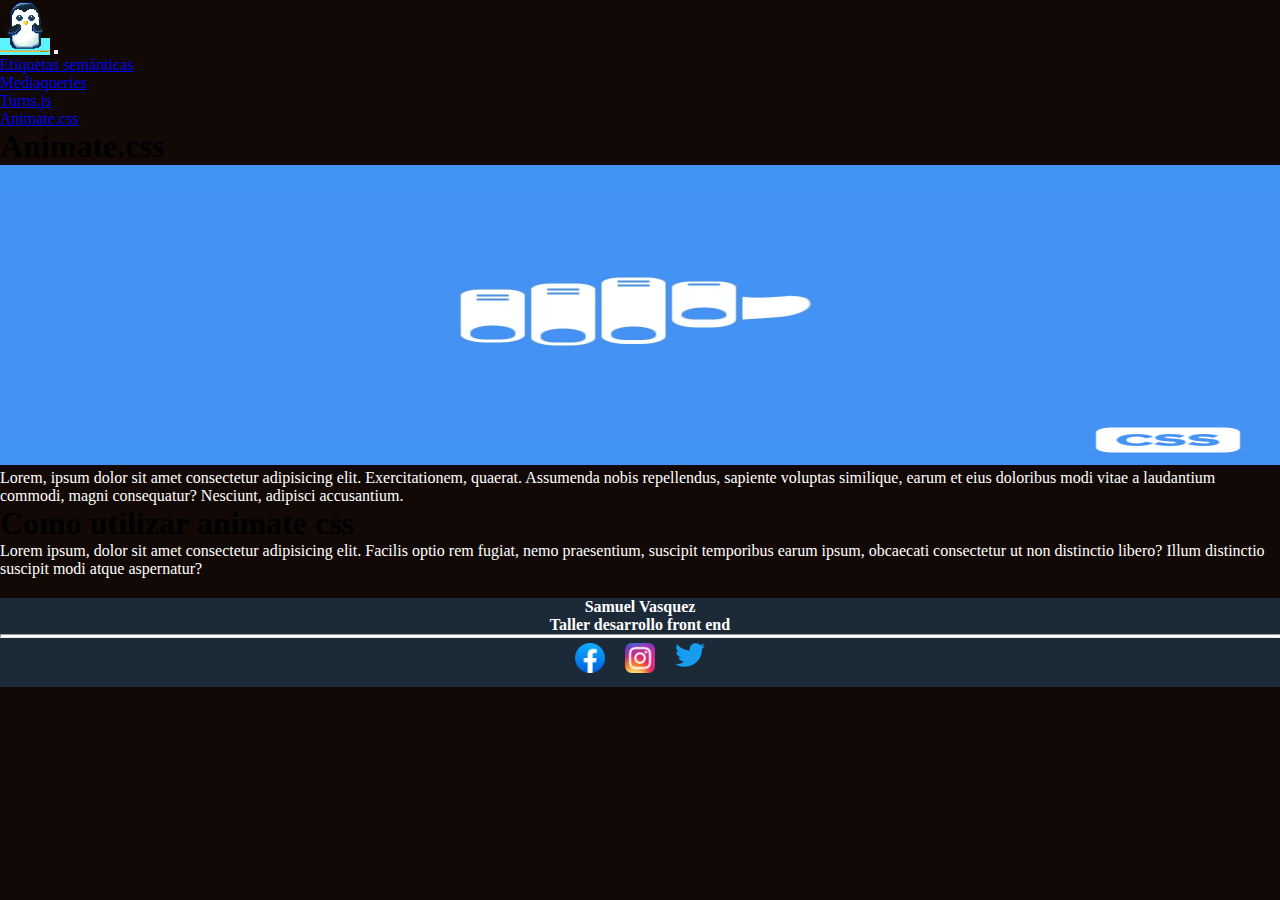
==== index-animatepage.html @ 4191dfa8 "1.2" ====
<!DOCTYPE html>
<html lang="es">
<head>
    <meta charset="UTF-8">
    <meta http-equiv="X-UA-Compatible" content="IE=edge">
    <meta name="viewport" content="width=device-width, initial-scale=1.0">
    <title>Taller</title>

    <link
    rel="stylesheet"
    href="https://cdnjs.cloudflare.com/ajax/libs/animate.css/4.1.1/animate.min.css"
  />

    <link rel="icon" href="./images/favicon-16x16.png">
    <link href="https://cdn.jsdelivr.net/npm/bootstrap@5.2.0-beta1/dist/css/bootstrap.min.css" rel="stylesheet" integrity="sha384-0evHe/X+R7YkIZDRvuzKMRqM+OrBnVFBL6DOitfPri4tjfHxaWutUpFmBp4vmVor" crossorigin="anonymous">


    <link rel="stylesheet" href="./css/styles.css">


</head>
<body>
    <div class="container-fluit">
        <nav class="navbar navbar-expand-lg bg-warning">
            <div class="container-fluid">
              <a class="navbar-brand" href="#"><img src="images/icon2.gif" alt=""></a>
              <button class="navbar-toggler" type="button" data-bs-toggle="collapse" data-bs-target="#navbarNav" aria-controls="navbarNav" aria-expanded="false" aria-label="Toggle navigation">
                <span class="navbar-toggler-icon"></span>
              </button>
              <div class="collapse navbar-collapse" id="navbarNav">
                <ul class="navbar-nav">
                  <li class="nav-item">
                    <a class="nav-link active" aria-current="page" href="index.html">Etiquetas semánticas</a>
                  </li>
                  <li class="nav-item">
                    <a class="nav-link" href="index-media-queri.html">Mediaqueries</a>
                  </li>
                  <li class="nav-item">
                    <a class="nav-link" href="index-libro.html">Turns.js</a>
                  </li>
                  <li class="nav-item">
                    <a class="nav-link" href="index-animatepage.html">Animate.css</a>
                  </li>
                </ul>
              </div>
            </div>
          </nav>
    </div>
    <div class="todo-pagina  container">
        
        <div class="row  pcss">
            <div class="tituloanimatepage">
                <h1 class="text-center animate__animated animate__bounce" >Animate.css</h1>
                <img class="animateimg" src="./images/cssanimate.gif" alt="">
            </div>

            <p>Lorem, ipsum dolor sit amet consectetur adipisicing elit. Exercitationem, quaerat. Assumenda nobis repellendus, sapiente voluptas similique, earum et eius doloribus modi vitae a laudantium commodi, magni consequatur? Nesciunt, adipisci accusantium.</p>
        </div>


        <div class="row">
            <div class="comouti">
                <h1 class="animate__backInDown" >Como utilizar animate css</h1>
                <p>Lorem ipsum, dolor sit amet consectetur adipisicing elit. Facilis optio rem fugiat, nemo praesentium, suscipit temporibus earum ipsum, obcaecati consectetur ut non distinctio libero? Illum distinctio suscipit modi atque aspernatur?</p>
            </div>
        </div>


        



    </div>


    <footer>
        <div class="cajatodo">
            <div class="datos">
                <h1>Samuel Vasquez  </h1>
                 <h2>Taller  desarrollo front end</h2>
            </div>

            <hr>

            <div class="redes">
                <a href="#"><img src="./images/facer.png" alt=""></a>
                <a href="#"><img src="./images/Instagram_icon.png.webp" alt=""></a>
                <a href="#"><img src="./images/tiwer.png" alt=""></a>
            </div>
        </div>
    </footer>

    <script src="https://cdn.jsdelivr.net/npm/bootstrap@5.2.0-beta1/dist/js/bootstrap.bundle.min.js" integrity="sha384-pprn3073KE6tl6bjs2QrFaJGz5/SUsLqktiwsUTF55Jfv3qYSDhgCecCxMW52nD2" crossorigin="anonymous"></script>
</body>
</html>
---- css/styles.css ----
*{
    margin: 0;
    padding: 0;
}

body{
background-color:#120907 ;
}

.navbar-brand img{
    width: 50px;
    height: auto;
}

.img-1-index{
    background-image:url(../images/codigo.webp) ;
    width: 100%;
    height: 250px;
    background-size: cover;
    background-repeat: no-repeat;
    background-attachment: fixed;
    
    
}


.img-pagi1-index img{
    width: 100%;
    height: 400px;
}


.img-inicio h1{
    color: #fff;
}

.descripcion{
    position: relative;
    margin-top: 20px;
}

.img2  img{
    margin-top: 20px;
    position: relative;
    width: 70%;
    height: 150px;

}


.img-pagi1 img{
    width: 70%;
    height: 120px;

}

.container  p{

    color: #fff;

}

.butoon-siguientepagi a {
   background-color: #8ff66b ;
   color: #fff;
   text-decoration: none;
   font-size: 1.5rem;
   padding: 10px;
   border-radius: 10px;
}

a:hover{
    background-color:#5cf5ff ;
}



footer{
    position: relative;
    margin-top: 20px;
    background-color: #1c2937;
    width: 100%;
    height: 100%;
}

footer h1 {
    
    text-align: center;
    font-size: 1rem;
    color: #fff;
}

footer h2 {
   
    text-align:  center;
    font-size: 1rem;
    color: #fff;
}

footer hr{
    background-color: #fff;
    height: 2px;
}
.redes{
    display: flex;
    justify-content: center;
}
.redes img{
    margin: 10px;
    justify-content: center;
    width: 30px;
    margin-top: 5px;
}
.img1pagi2{
    display: flex;
    justify-content: center;
}
.img1pagi2 img{

    width: 50%;
    height: 270px;

}


.tituloanimatepage img {
    width: 100%;
    height: 300px;
}


.animateimg{
    animation: bounce; /* referring directly to the animation's @keyframe declaration */
    animation-duration: 2s; /* don't forget to set a duration! */
}


.pcss p{

    animation: bounce; /* referring directly to the animation's @keyframe declaration */
    animation-duration: 2s; /* don't forget to set a duration! */

}
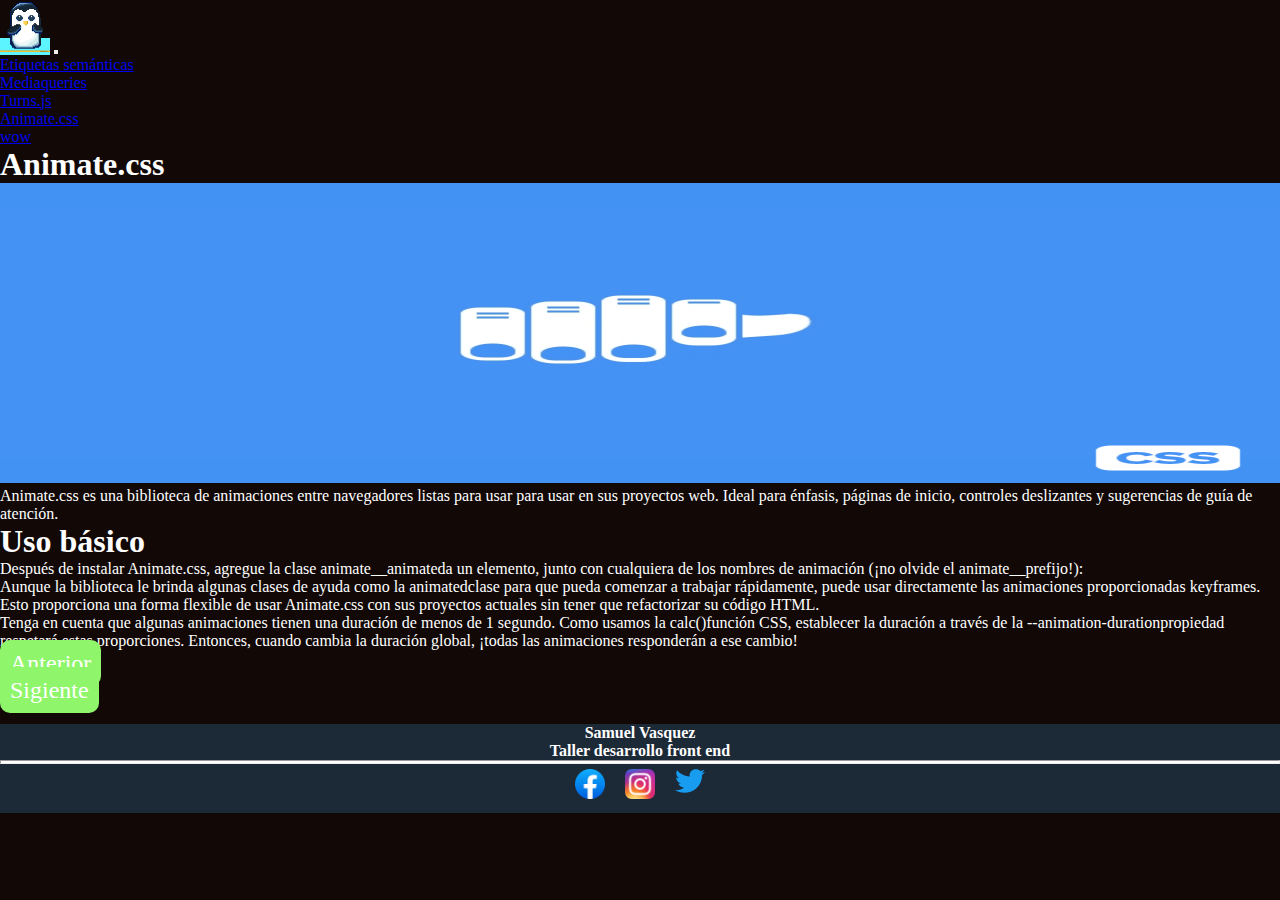
==== commit 8570b60b: "final" ====
--- a/index-animatepage.html
+++ b/index-animatepage.html
@@ -41,12 +41,15 @@
                   <li class="nav-item">
                     <a class="nav-link" href="index-animatepage.html">Animate.css</a>
                   </li>
+                  <li class="nav-item">
+                    <a class="nav-link" href="index-wow.html">wow</a>
+                  </li>
                 </ul>
               </div>
             </div>
           </nav>
     </div>
-    <div class="todo-pagina  container">
+    <div class="todo-pagina colorf container">
         
         <div class="row  pcss">
             <div class="tituloanimatepage">
@@ -54,14 +57,19 @@
                 <img class="animateimg" src="./images/cssanimate.gif" alt="">
             </div>
 
-            <p>Lorem, ipsum dolor sit amet consectetur adipisicing elit. Exercitationem, quaerat. Assumenda nobis repellendus, sapiente voluptas similique, earum et eius doloribus modi vitae a laudantium commodi, magni consequatur? Nesciunt, adipisci accusantium.</p>
+            <p>Animate.css es una biblioteca de animaciones entre navegadores listas para usar para usar en sus proyectos web. Ideal para énfasis, páginas de inicio, controles deslizantes y sugerencias de guía de atención.</p>
         </div>
 
 
         <div class="row">
             <div class="comouti">
-                <h1 class="animate__backInDown" >Como utilizar animate css</h1>
-                <p>Lorem ipsum, dolor sit amet consectetur adipisicing elit. Facilis optio rem fugiat, nemo praesentium, suscipit temporibus earum ipsum, obcaecati consectetur ut non distinctio libero? Illum distinctio suscipit modi atque aspernatur?</p>
+                <h1 class="animate__backInDown" >Uso básico</h1>
+                
+                <p>Después de instalar Animate.css, agregue la clase animate__animateda un elemento, junto con cualquiera de los nombres de animación (¡no olvide el animate__prefijo!):  </p>
+
+                <p>Aunque la biblioteca le brinda algunas clases de ayuda como la animatedclase para que pueda comenzar a trabajar rápidamente, puede usar directamente las animaciones proporcionadas keyframes. Esto proporciona una forma flexible de usar Animate.css con sus proyectos actuales sin tener que refactorizar su código HTML.  </p>
+
+                <p>Tenga en cuenta que algunas animaciones tienen una duración de menos de 1 segundo. Como usamos la calc()función CSS, establecer la duración a través de la --animation-durationpropiedad respetará estas proporciones. Entonces, cuando cambia la duración global, ¡todas las animaciones responderán a ese cambio!</p>
             </div>
         </div>
 
@@ -71,6 +79,21 @@
 
 
     </div>
+
+    <div class="container">
+      <div class="row">
+        <div class="butoon-siguientepagi col-6 col-md-6 col-xs-6">
+            <a href="./index-libro.html">Anterior</a>
+        </div>
+  
+        
+        <div class="butoon-siguientepagi col-6 col-md-6 col-xs-6">
+          <a href="index-wow.html">Sigiente</a>
+      </div>
+    </div>
+    </div>
+
+
 
 
     <footer>
--- a/css/styles.css
+++ b/css/styles.css
@@ -13,10 +13,10 @@
 }
 
 .img-1-index{
-    background-image:url(../images/codigo.webp) ;
+    background-image:url(../images/html.png) ;
     width: 100%;
     height: 250px;
-    background-size: cover;
+    background-size: 90%;
     background-repeat: no-repeat;
     background-attachment: fixed;
     
@@ -140,4 +140,70 @@
     animation: bounce; /* referring directly to the animation's @keyframe declaration */
     animation-duration: 2s; /* don't forget to set a duration! */
 
+}
+
+
+.titulowow img{
+    width: 100%;
+    height: 250px;
+
+}
+
+
+.titulowow h1{
+    animation: pulse; 
+    animation-duration: 2s;
+}
+
+
+.titulowow img{
+    animation:backInLeft; 
+    animation-duration: 2s;
+}
+
+
+.imganimate1{
+    animation:backInLeft; 
+    animation-duration: 2s;
+}
+
+
+.imganimate2{
+
+    animation:backInRight; 
+    animation-duration: 2s;
+
+}
+
+.caja1wow{
+    animation:bounceInLeft; 
+    animation-duration: 2s;
+}
+
+.img-animation img{
+
+    width: 100%;
+
+}
+
+.como-aplicarla img{
+    width: 100%;
+}
+
+
+@media screen and (max-width:440px) {
+    .img-1-index{
+        background-image:url(../images/html.png) ;
+        width: 100%;
+        height: 250px;
+        background-size: 500px;
+        background-repeat: no-repeat;
+        background-attachment: fixed;
+        
+        
+    }
+}
+
+.colorf h1 {
+    color: #fff;
 }